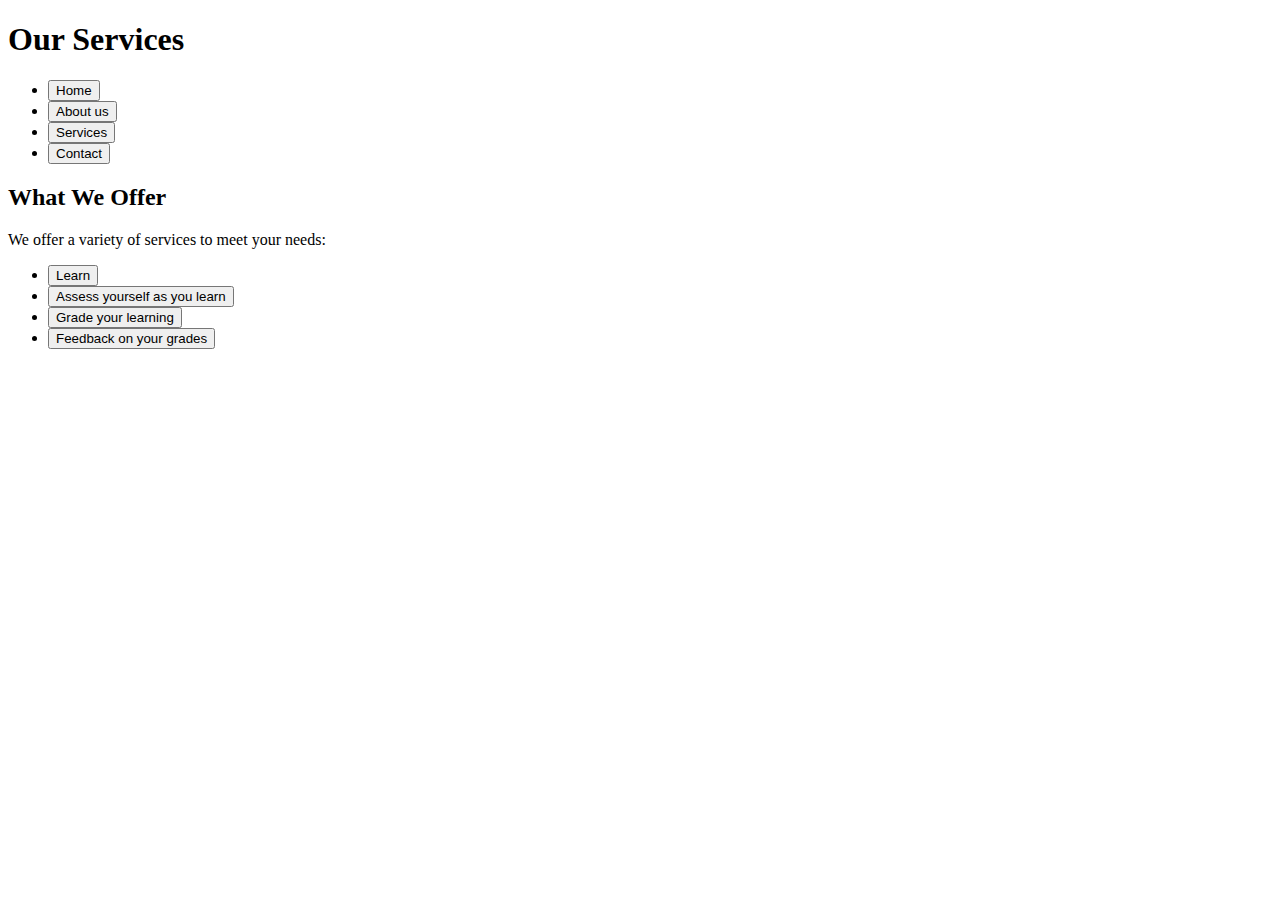
==== alevel/alevel.html @ 9c02824b "Initial commit with website files" ====
<!DOCTYPE html>
<html lang="en">
<head>
    <meta charset="UTF-8">
    <meta name="viewport" content="width=device-width, initial-scale=1.0">
    <title>Our Services</title>
    <link rel="stylesheet" href="styles.css">
</head>
<body>
    <header>
        <h1>Our Services</h1>
    </header>
    <div class="container">
        <nav class="sidebar">
             <ul>
                <li><button onclick="navigateTo('index.html')">Home</button></li>
                <li><button onclick="navigateTo('about.html')">About us</button></li>
                <li><button onclick="navigateTo('services.html')">Services</button></li>
                <li><button onclick="navigateTo('contact.html')">Contact</button></li>
            </ul>
        </nav>
        <main>
            <h2>What We Offer</h2>
            <p>We offer a variety of services to meet your needs:</p>
            <ul class="service-list">
                <li><button>Learn</button></li>
				<li><button>Assess yourself as you learn</button></li>
                <li><button>Grade your learning</button></li>
                <li><button>Feedback on your grades</button></li>
            </ul>
        </main>
    </div>
	<script src="script.js"></script>
</body>
</html>
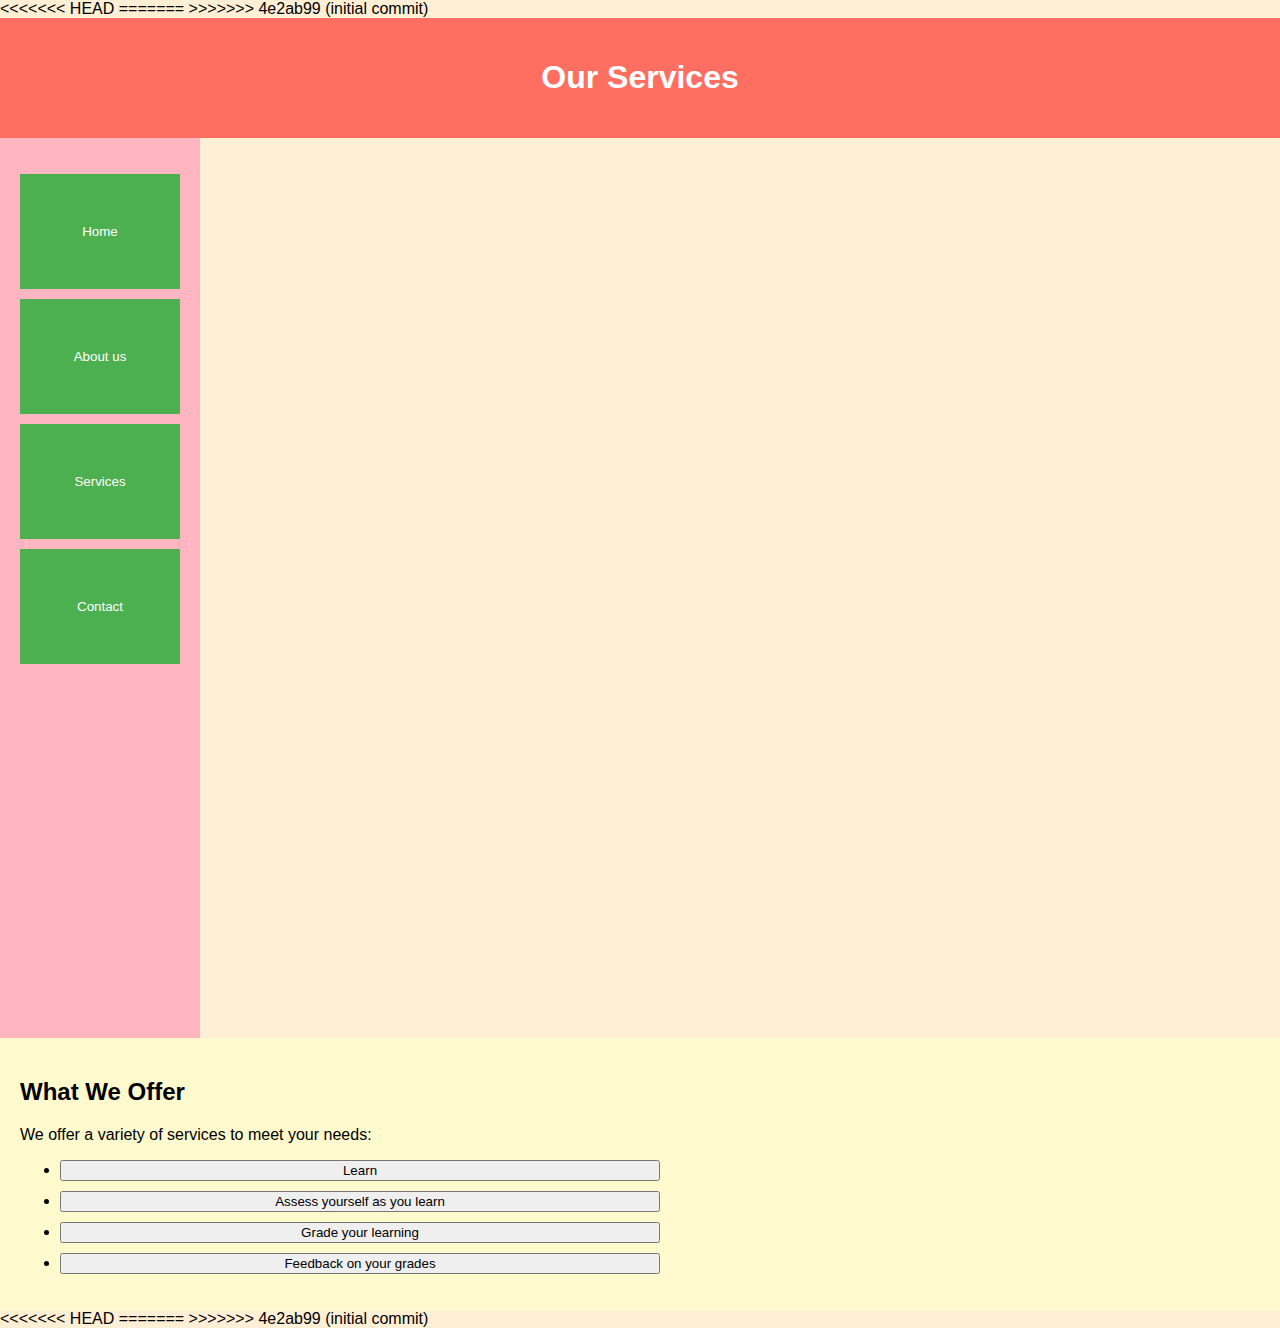
==== commit 5e316fd7: "initial commit" ====
--- a/alevel/alevel.html
+++ b/alevel/alevel.html
@@ -4,7 +4,11 @@
     <meta charset="UTF-8">
     <meta name="viewport" content="width=device-width, initial-scale=1.0">
     <title>Our Services</title>
+<<<<<<< HEAD
     <link rel="stylesheet" href="styles.css">
+=======
+    <link rel="stylesheet" href="../styles.css">
+>>>>>>> 4e2ab99 (initial commit)
 </head>
 <body>
     <header>
@@ -30,6 +34,10 @@
             </ul>
         </main>
     </div>
+<<<<<<< HEAD
 	<script src="script.js"></script>
+=======
+	<script src="../script.js"></script>
+>>>>>>> 4e2ab99 (initial commit)
 </body>
 </html>
--- a/styles.css
+++ b/styles.css
@@ -0,0 +1,257 @@
+	/* General Styles */
+	body {
+		font-family: Arial, sans-serif;
+		margin: 0;
+		padding: 0;
+		background-color: #ffefd5; /* papaya whip */
+	}
+
+	header {
+		background-color: #ff6f61; /* coral */
+		color: #ffffff; /* white */
+		padding: 20px 0;
+		text-align: center;
+	}
+<<<<<<< HEAD
+=======
+	body h2.learn{
+		font-size: 3em;
+		width: 50%;
+		text-align: center;
+		margin: 0 auto;
+		margin-bottom: 20px;
+		background-color: #E5D1E5; /* Choose your desired background color */
+		color: white; /* Text color */
+		padding: 10px 20px; /* Padding around text */
+		border-radius: 5px; /* Rounded corners */
+}
+
+>>>>>>> 4e2ab99 (initial commit)
+
+	.container {
+		display: flex;
+		flex-direction: row;
+	}
+
+	.sidebar {
+		width: 200px;
+		background-color: #ffb6c1; /* light pink */
+		color: #ffffff; /* white */
+		padding: 20px;
+		height: 100vh; /* Full height of the viewport */
+		box-sizing: border-box;
+	}
+
+	.sidebar ul {
+		list-style: none;
+		padding: 0;
+	}
+
+	.sidebar ul li {
+		margin: 10px 0;
+	}
+
+	.sidebar ul li a {
+		color: #ffffff; /* white */
+		text-decoration: none;
+	}
+
+	.sidebar ul li a:hover {
+		text-decoration: underline;
+	}
+	.sidebar button {
+		display: block;
+		width: 100%;
+		padding: 50px;
+		margin-bottom: 5px;
+		text-align: center;
+		background-color: #4CAF50;
+		color: white;
+		border: none;
+		cursor: pointer;
+	}
+
+	.sidebar button:hover {
+		background-color: #45a049;
+	}
+
+	main {
+		flex-grow: 1;
+		padding: 20px;
+		background-color: #fffacd; /* lemon chiffon */
+		box-sizing: border-box;
+	}
+
+	a {
+		color: #ff69b4; /* hot pink */
+		text-decoration: none;
+	}
+
+	a:hover {
+		color: #ff1493; /* deep pink */
+		text-decoration: underline;
+	}
+	/* Define the keyframes for the animation */
+	@keyframes moveRightToLeft {
+		0% {
+			transform: translateX(60%);
+		}
+		50% {
+			transform: translateX(-70%);
+		}
+	}
+
+	/* Apply the animation to the header text */
+	.header-text {
+		animation: moveRightToLeft 20s linear 1; /* Adjust duration and timing function as needed */
+		font-size: 50px;
+	}
+<<<<<<< HEAD
+.service-list {
+    list-style: none; /* Remove default list styles (bullets) */
+    padding: 0; /* Remove default padding */
+}
+
+.service-list li {
+    margin-bottom: 10px; /* Add space below each list item */
+}
+
+.service-list li button {
+    display: block; /* Display buttons as block elements */
+    width: 50%; /* Full width of their container */
+=======
+	.service-list {
+    display: grid; /* Enables grid layout */
+    grid-template-columns: repeat(auto-fill, minmax(150px, 1fr)); /* Creates responsive columns */
+    gap: 10px; /* Adds space between items */
+	flex-direction: column; /* Arranges items vertically */
+    flex-wrap: wrap; /* Allows wrapping to the next line */
+    justify-content: flex-start; /* Aligns items to the start of the container */
+    list-style-type: none; /* Removes bullet points */
+    padding: 0; /* Removes default padding */
+    margin: 0; /* Removes default margin */
+	}
+
+	.service-list li {
+    margin: 10px; /* Adds space around each list item */
+	margin-bottom: 10px; /* Add space below each list item */
+	 flex-basis: calc(33.333% - 20px); /* Each button takes up 1/3 of the container width minus margin */
+	}
+
+	.service-list li button {
+    display: block; /* Display buttons as block elements */
+    width: 100%; /* Full width of their container */
+>>>>>>> 4e2ab99 (initial commit)
+    padding: 15px; /* Increase padding to make buttons bigger */
+    font-size: 18px; /* Increase font size */
+    text-align: left; /* Align text to the left */
+    background-color: #4CAF50; /* Green background color */
+    color: white; /* White text color */
+    border: none; /* Remove border */
+    cursor: pointer; /* Change cursor to pointer on hover */
+<<<<<<< HEAD
+}
+
+.service-list li button:hover {
+    background-color: #45a049; /* Darker green on hover */
+}
+=======
+	}
+
+	.service-list li button:hover {
+    background-color: #45a049; /* Darker green on hover */
+	}
+	.service-list a {
+    display: inine-block; /* Ensures the anchor tags are block elements and that the margin is applied correctly */
+    padding: 10px 20px; /* Adds padding inside the anchor tags */
+    font-size: 16px; /* Sets the font size */
+    cursor: pointer; /* Changes cursor to pointer on hover */
+    border: none; /* Removes default border */
+    background-color: #4CAF50; /* Sets anchor tag background color */
+    color: white; /* Sets anchor tag text color */
+    border-radius: 5px; /* Rounds the corners */
+    text-decoration: none; /* Removes underline from links */
+    text-align: center; /* Centers text inside the anchor tags */
+	margin-bottom: 20px; /* Adds space below each link */
+	margin: 10px 0; /* Adds space above and below each link */
+}
+	}
+
+/* General styles for all anchor tags made to look like buttons */
+	.button-link {
+    display: block; /* Ensures the anchor tags are block elements */
+    padding: 10px 20px; /* Adds padding inside the anchor tags */
+    font-size: 16px; /* Sets the font size */
+    cursor: pointer; /* Changes cursor to pointer on hover */
+    border: none; /* Removes default border */
+    background-color: #4CAF50; /* Sets anchor tag background color */
+    color: white; /* Sets anchor tag text color */
+    border-radius: 5px; /* Rounds the corners */
+    text-decoration: none; /* Removes underline from links */
+    text-align: center; /* Centers text inside the anchor tags */
+	}
+
+	.ppt-container {
+    display: flex; /* This makes the container a flexbox container */
+    flex-direction: column; /* Children elements are arranged in a column (top to bottom) */
+    align-items: center; /* Center-aligns children elements horizontally */
+    justify-content: center; /* Center-aligns children elements vertically */
+    height: 100vh; /* Sets the height of the container to 100% of the viewport height */
+    text-align: center; /* Center-aligns text inside the container */
+	}
+	.ppt-frame {
+    width: 90%;
+    height: 90%;
+    border: none;
+	}
+	.ppt-container p {
+		margin-bottom: 20px;
+	}
+	.ppt-container a {
+		display: inline-block;
+		padding: 10px 20px;
+		background-color: #4CAF50;
+		color: white;
+		text-decoration: none;
+		border-radius: 5px;
+		margin-top: 10px;
+	}
+
+	.ppt-container a:hover {
+		background-color: #45a049;
+	}
+	.plugin-link {
+		text-align: center;
+		margin-top: 20px;
+	}
+
+	.plugin-link p {
+		font-size: 1em;
+		margin-bottom: 10px;
+	}
+
+	.plugin-link a {
+		color: #4CAF50;
+		text-decoration: none;
+	}
+
+	.plugin-link a:hover {
+		text-decoration: underline;
+	}
+	.back-button {
+		position: absolute;
+		top: 10px;
+		left: 10px;
+		padding: 10px 20px;
+		background-color: #4CAF50;
+		color: white;
+		border: none;
+		cursor: pointer;
+	}
+
+	.back-button:hover {
+		background-color: #45a049;
+	}
+
+
+>>>>>>> 4e2ab99 (initial commit)
